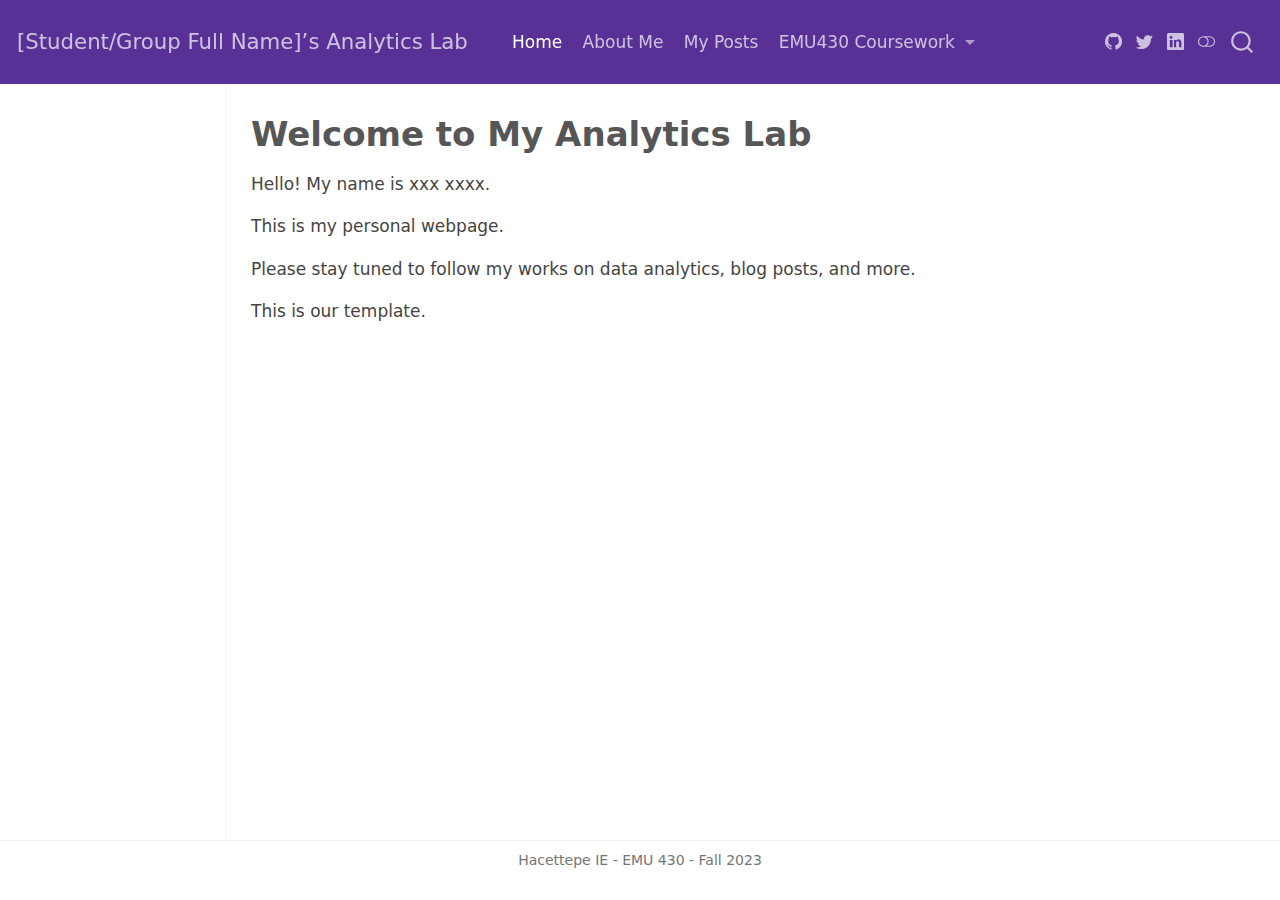
==== docs/index.html @ 48ec23ea "Initial commit" ====
<!DOCTYPE html>
<html xmlns="http://www.w3.org/1999/xhtml" lang="en" xml:lang="en"><head>

<meta charset="utf-8">
<meta name="generator" content="quarto-1.3.450">

<meta name="viewport" content="width=device-width, initial-scale=1.0, user-scalable=yes">


<title>[Student/Group Full Name]’s Analytics Lab - Welcome to My Analytics Lab</title>
<style>
code{white-space: pre-wrap;}
span.smallcaps{font-variant: small-caps;}
div.columns{display: flex; gap: min(4vw, 1.5em);}
div.column{flex: auto; overflow-x: auto;}
div.hanging-indent{margin-left: 1.5em; text-indent: -1.5em;}
ul.task-list{list-style: none;}
ul.task-list li input[type="checkbox"] {
  width: 0.8em;
  margin: 0 0.8em 0.2em -1em; /* quarto-specific, see https://github.com/quarto-dev/quarto-cli/issues/4556 */ 
  vertical-align: middle;
}
</style>


<script src="site_libs/quarto-nav/quarto-nav.js"></script>
<script src="site_libs/quarto-nav/headroom.min.js"></script>
<script src="site_libs/clipboard/clipboard.min.js"></script>
<script src="site_libs/quarto-search/autocomplete.umd.js"></script>
<script src="site_libs/quarto-search/fuse.min.js"></script>
<script src="site_libs/quarto-search/quarto-search.js"></script>
<meta name="quarto:offset" content="./">
<script src="site_libs/quarto-html/quarto.js"></script>
<script src="site_libs/quarto-html/popper.min.js"></script>
<script src="site_libs/quarto-html/tippy.umd.min.js"></script>
<script src="site_libs/quarto-html/anchor.min.js"></script>
<link href="site_libs/quarto-html/tippy.css" rel="stylesheet">
<link href="site_libs/quarto-html/quarto-syntax-highlighting.css" rel="stylesheet" class="quarto-color-scheme" id="quarto-text-highlighting-styles">
<link href="site_libs/quarto-html/quarto-syntax-highlighting-dark.css" rel="prefetch" class="quarto-color-scheme quarto-color-alternate" id="quarto-text-highlighting-styles">
<script src="site_libs/bootstrap/bootstrap.min.js"></script>
<link href="site_libs/bootstrap/bootstrap-icons.css" rel="stylesheet">
<link href="site_libs/bootstrap/bootstrap.min.css" rel="stylesheet" class="quarto-color-scheme" id="quarto-bootstrap" data-mode="light">
<link href="site_libs/bootstrap/bootstrap-dark.min.css" rel="prefetch" class="quarto-color-scheme quarto-color-alternate" id="quarto-bootstrap" data-mode="dark">
<script id="quarto-search-options" type="application/json">{
  "location": "navbar",
  "copy-button": false,
  "collapse-after": 3,
  "panel-placement": "end",
  "type": "overlay",
  "limit": 20,
  "language": {
    "search-no-results-text": "No results",
    "search-matching-documents-text": "matching documents",
    "search-copy-link-title": "Copy link to search",
    "search-hide-matches-text": "Hide additional matches",
    "search-more-match-text": "more match in this document",
    "search-more-matches-text": "more matches in this document",
    "search-clear-button-title": "Clear",
    "search-detached-cancel-button-title": "Cancel",
    "search-submit-button-title": "Submit",
    "search-label": "Search"
  }
}</script>


<link rel="stylesheet" href="styles.css">
</head>

<body class="docked nav-fixed">

<div id="quarto-search-results"></div>
  <header id="quarto-header" class="headroom fixed-top">
    <nav class="navbar navbar-expand-lg navbar-dark ">
      <div class="navbar-container container-fluid">
      <div class="navbar-brand-container">
    <a class="navbar-brand" href="./index.html">
    <span class="navbar-title">[Student/Group Full Name]’s Analytics Lab</span>
    </a>
  </div>
            <div id="quarto-search" class="" title="Search"></div>
          <button class="navbar-toggler" type="button" data-bs-toggle="collapse" data-bs-target="#navbarCollapse" aria-controls="navbarCollapse" aria-expanded="false" aria-label="Toggle navigation" onclick="if (window.quartoToggleHeadroom) { window.quartoToggleHeadroom(); }">
  <span class="navbar-toggler-icon"></span>
</button>
          <div class="collapse navbar-collapse" id="navbarCollapse">
            <ul class="navbar-nav navbar-nav-scroll me-auto">
  <li class="nav-item">
    <a class="nav-link active" href="./index.html" rel="" target="" aria-current="page">
 <span class="menu-text">Home</span></a>
  </li>  
  <li class="nav-item">
    <a class="nav-link" href="./about.html" rel="" target="">
 <span class="menu-text">About Me</span></a>
  </li>  
  <li class="nav-item">
    <a class="nav-link" href="./posts.html" rel="" target="">
 <span class="menu-text">My Posts</span></a>
  </li>  
  <li class="nav-item dropdown ">
    <a class="nav-link dropdown-toggle" href="#" id="nav-menu-emu430-coursework" role="button" data-bs-toggle="dropdown" aria-expanded="false" rel="" target="">
 <span class="menu-text">EMU430 Coursework</span>
    </a>
    <ul class="dropdown-menu" aria-labelledby="nav-menu-emu430-coursework">    
        <li>
    <a class="dropdown-item" href="./assignments.html" rel="" target="">
 <span class="dropdown-text">Assignments</span></a>
  </li>  
        <li>
    <a class="dropdown-item" href="./project.html" rel="" target="">
 <span class="dropdown-text">Project</span></a>
  </li>  
    </ul>
  </li>
</ul>
            <div class="quarto-navbar-tools ms-auto tools-wide">
    <a href="https://twitter.com" rel="" title="" class="quarto-navigation-tool px-1" aria-label=""><i class="bi bi-github"></i></a>
    <a href="https://twitter.com" rel="" title="" class="quarto-navigation-tool px-1" aria-label=""><i class="bi bi-twitter"></i></a>
    <a href="https://linkedin.com" rel="" title="" class="quarto-navigation-tool px-1" aria-label=""><i class="bi bi-linkedin"></i></a>
  <a href="" class="quarto-color-scheme-toggle quarto-navigation-tool  px-1" onclick="window.quartoToggleColorScheme(); return false;" title="Toggle dark mode"><i class="bi"></i></a>
</div>
          </div> <!-- /navcollapse -->
      </div> <!-- /container-fluid -->
    </nav>
</header>
<!-- content -->
<div id="quarto-content" class="quarto-container page-columns page-rows-contents page-layout-article page-navbar">
<!-- sidebar -->
  <nav id="quarto-sidebar" class="sidebar collapse collapse-horizontal sidebar-navigation docked overflow-auto">
    
</nav>
<div id="quarto-sidebar-glass" data-bs-toggle="collapse" data-bs-target="#quarto-sidebar,#quarto-sidebar-glass"></div>
<!-- margin-sidebar -->
    <div id="quarto-margin-sidebar" class="sidebar margin-sidebar">
    </div>
<!-- main -->
<main class="content" id="quarto-document-content">

<header id="title-block-header" class="quarto-title-block default">
<div class="quarto-title">
<h1 class="title">Welcome to My Analytics Lab</h1>
</div>



<div class="quarto-title-meta">

    
  
    
  </div>
  

</header>

<p>Hello! My name is xxx xxxx.</p>
<p>This is my personal webpage.</p>
<p>Please stay tuned to follow my works on data analytics, blog posts, and more.</p>
<p>This is our template.</p>



<a onclick="window.scrollTo(0, 0); return false;" role="button" id="quarto-back-to-top"><i class="bi bi-arrow-up"></i> Back to top</a></main> <!-- /main -->
<script id="quarto-html-after-body" type="application/javascript">
window.document.addEventListener("DOMContentLoaded", function (event) {
  const toggleBodyColorMode = (bsSheetEl) => {
    const mode = bsSheetEl.getAttribute("data-mode");
    const bodyEl = window.document.querySelector("body");
    if (mode === "dark") {
      bodyEl.classList.add("quarto-dark");
      bodyEl.classList.remove("quarto-light");
    } else {
      bodyEl.classList.add("quarto-light");
      bodyEl.classList.remove("quarto-dark");
    }
  }
  const toggleBodyColorPrimary = () => {
    const bsSheetEl = window.document.querySelector("link#quarto-bootstrap");
    if (bsSheetEl) {
      toggleBodyColorMode(bsSheetEl);
    }
  }
  toggleBodyColorPrimary();  
  const disableStylesheet = (stylesheets) => {
    for (let i=0; i < stylesheets.length; i++) {
      const stylesheet = stylesheets[i];
      stylesheet.rel = 'prefetch';
    }
  }
  const enableStylesheet = (stylesheets) => {
    for (let i=0; i < stylesheets.length; i++) {
      const stylesheet = stylesheets[i];
      stylesheet.rel = 'stylesheet';
    }
  }
  const manageTransitions = (selector, allowTransitions) => {
    const els = window.document.querySelectorAll(selector);
    for (let i=0; i < els.length; i++) {
      const el = els[i];
      if (allowTransitions) {
        el.classList.remove('notransition');
      } else {
        el.classList.add('notransition');
      }
    }
  }
  const toggleColorMode = (alternate) => {
    // Switch the stylesheets
    const alternateStylesheets = window.document.querySelectorAll('link.quarto-color-scheme.quarto-color-alternate');
    manageTransitions('#quarto-margin-sidebar .nav-link', false);
    if (alternate) {
      enableStylesheet(alternateStylesheets);
      for (const sheetNode of alternateStylesheets) {
        if (sheetNode.id === "quarto-bootstrap") {
          toggleBodyColorMode(sheetNode);
        }
      }
    } else {
      disableStylesheet(alternateStylesheets);
      toggleBodyColorPrimary();
    }
    manageTransitions('#quarto-margin-sidebar .nav-link', true);
    // Switch the toggles
    const toggles = window.document.querySelectorAll('.quarto-color-scheme-toggle');
    for (let i=0; i < toggles.length; i++) {
      const toggle = toggles[i];
      if (toggle) {
        if (alternate) {
          toggle.classList.add("alternate");     
        } else {
          toggle.classList.remove("alternate");
        }
      }
    }
    // Hack to workaround the fact that safari doesn't
    // properly recolor the scrollbar when toggling (#1455)
    if (navigator.userAgent.indexOf('Safari') > 0 && navigator.userAgent.indexOf('Chrome') == -1) {
      manageTransitions("body", false);
      window.scrollTo(0, 1);
      setTimeout(() => {
        window.scrollTo(0, 0);
        manageTransitions("body", true);
      }, 40);  
    }
  }
  const isFileUrl = () => { 
    return window.location.protocol === 'file:';
  }
  const hasAlternateSentinel = () => {  
    let styleSentinel = getColorSchemeSentinel();
    if (styleSentinel !== null) {
      return styleSentinel === "alternate";
    } else {
      return false;
    }
  }
  const setStyleSentinel = (alternate) => {
    const value = alternate ? "alternate" : "default";
    if (!isFileUrl()) {
      window.localStorage.setItem("quarto-color-scheme", value);
    } else {
      localAlternateSentinel = value;
    }
  }
  const getColorSchemeSentinel = () => {
    if (!isFileUrl()) {
      const storageValue = window.localStorage.getItem("quarto-color-scheme");
      return storageValue != null ? storageValue : localAlternateSentinel;
    } else {
      return localAlternateSentinel;
    }
  }
  let localAlternateSentinel = 'default';
  // Dark / light mode switch
  window.quartoToggleColorScheme = () => {
    // Read the current dark / light value 
    let toAlternate = !hasAlternateSentinel();
    toggleColorMode(toAlternate);
    setStyleSentinel(toAlternate);
  };
  // Ensure there is a toggle, if there isn't float one in the top right
  if (window.document.querySelector('.quarto-color-scheme-toggle') === null) {
    const a = window.document.createElement('a');
    a.classList.add('top-right');
    a.classList.add('quarto-color-scheme-toggle');
    a.href = "";
    a.onclick = function() { try { window.quartoToggleColorScheme(); } catch {} return false; };
    const i = window.document.createElement("i");
    i.classList.add('bi');
    a.appendChild(i);
    window.document.body.appendChild(a);
  }
  // Switch to dark mode if need be
  if (hasAlternateSentinel()) {
    toggleColorMode(true);
  } else {
    toggleColorMode(false);
  }
  const icon = "";
  const anchorJS = new window.AnchorJS();
  anchorJS.options = {
    placement: 'right',
    icon: icon
  };
  anchorJS.add('.anchored');
  const isCodeAnnotation = (el) => {
    for (const clz of el.classList) {
      if (clz.startsWith('code-annotation-')) {                     
        return true;
      }
    }
    return false;
  }
  const clipboard = new window.ClipboardJS('.code-copy-button', {
    text: function(trigger) {
      const codeEl = trigger.previousElementSibling.cloneNode(true);
      for (const childEl of codeEl.children) {
        if (isCodeAnnotation(childEl)) {
          childEl.remove();
        }
      }
      return codeEl.innerText;
    }
  });
  clipboard.on('success', function(e) {
    // button target
    const button = e.trigger;
    // don't keep focus
    button.blur();
    // flash "checked"
    button.classList.add('code-copy-button-checked');
    var currentTitle = button.getAttribute("title");
    button.setAttribute("title", "Copied!");
    let tooltip;
    if (window.bootstrap) {
      button.setAttribute("data-bs-toggle", "tooltip");
      button.setAttribute("data-bs-placement", "left");
      button.setAttribute("data-bs-title", "Copied!");
      tooltip = new bootstrap.Tooltip(button, 
        { trigger: "manual", 
          customClass: "code-copy-button-tooltip",
          offset: [0, -8]});
      tooltip.show();    
    }
    setTimeout(function() {
      if (tooltip) {
        tooltip.hide();
        button.removeAttribute("data-bs-title");
        button.removeAttribute("data-bs-toggle");
        button.removeAttribute("data-bs-placement");
      }
      button.setAttribute("title", currentTitle);
      button.classList.remove('code-copy-button-checked');
    }, 1000);
    // clear code selection
    e.clearSelection();
  });
  function tippyHover(el, contentFn) {
    const config = {
      allowHTML: true,
      content: contentFn,
      maxWidth: 500,
      delay: 100,
      arrow: false,
      appendTo: function(el) {
          return el.parentElement;
      },
      interactive: true,
      interactiveBorder: 10,
      theme: 'quarto',
      placement: 'bottom-start'
    };
    window.tippy(el, config); 
  }
  const noterefs = window.document.querySelectorAll('a[role="doc-noteref"]');
  for (var i=0; i<noterefs.length; i++) {
    const ref = noterefs[i];
    tippyHover(ref, function() {
      // use id or data attribute instead here
      let href = ref.getAttribute('data-footnote-href') || ref.getAttribute('href');
      try { href = new URL(href).hash; } catch {}
      const id = href.replace(/^#\/?/, "");
      const note = window.document.getElementById(id);
      return note.innerHTML;
    });
  }
      let selectedAnnoteEl;
      const selectorForAnnotation = ( cell, annotation) => {
        let cellAttr = 'data-code-cell="' + cell + '"';
        let lineAttr = 'data-code-annotation="' +  annotation + '"';
        const selector = 'span[' + cellAttr + '][' + lineAttr + ']';
        return selector;
      }
      const selectCodeLines = (annoteEl) => {
        const doc = window.document;
        const targetCell = annoteEl.getAttribute("data-target-cell");
        const targetAnnotation = annoteEl.getAttribute("data-target-annotation");
        const annoteSpan = window.document.querySelector(selectorForAnnotation(targetCell, targetAnnotation));
        const lines = annoteSpan.getAttribute("data-code-lines").split(",");
        const lineIds = lines.map((line) => {
          return targetCell + "-" + line;
        })
        let top = null;
        let height = null;
        let parent = null;
        if (lineIds.length > 0) {
            //compute the position of the single el (top and bottom and make a div)
            const el = window.document.getElementById(lineIds[0]);
            top = el.offsetTop;
            height = el.offsetHeight;
            parent = el.parentElement.parentElement;
          if (lineIds.length > 1) {
            const lastEl = window.document.getElementById(lineIds[lineIds.length - 1]);
            const bottom = lastEl.offsetTop + lastEl.offsetHeight;
            height = bottom - top;
          }
          if (top !== null && height !== null && parent !== null) {
            // cook up a div (if necessary) and position it 
            let div = window.document.getElementById("code-annotation-line-highlight");
            if (div === null) {
              div = window.document.createElement("div");
              div.setAttribute("id", "code-annotation-line-highlight");
              div.style.position = 'absolute';
              parent.appendChild(div);
            }
            div.style.top = top - 2 + "px";
            div.style.height = height + 4 + "px";
            let gutterDiv = window.document.getElementById("code-annotation-line-highlight-gutter");
            if (gutterDiv === null) {
              gutterDiv = window.document.createElement("div");
              gutterDiv.setAttribute("id", "code-annotation-line-highlight-gutter");
              gutterDiv.style.position = 'absolute';
              const codeCell = window.document.getElementById(targetCell);
              const gutter = codeCell.querySelector('.code-annotation-gutter');
              gutter.appendChild(gutterDiv);
            }
            gutterDiv.style.top = top - 2 + "px";
            gutterDiv.style.height = height + 4 + "px";
          }
          selectedAnnoteEl = annoteEl;
        }
      };
      const unselectCodeLines = () => {
        const elementsIds = ["code-annotation-line-highlight", "code-annotation-line-highlight-gutter"];
        elementsIds.forEach((elId) => {
          const div = window.document.getElementById(elId);
          if (div) {
            div.remove();
          }
        });
        selectedAnnoteEl = undefined;
      };
      // Attach click handler to the DT
      const annoteDls = window.document.querySelectorAll('dt[data-target-cell]');
      for (const annoteDlNode of annoteDls) {
        annoteDlNode.addEventListener('click', (event) => {
          const clickedEl = event.target;
          if (clickedEl !== selectedAnnoteEl) {
            unselectCodeLines();
            const activeEl = window.document.querySelector('dt[data-target-cell].code-annotation-active');
            if (activeEl) {
              activeEl.classList.remove('code-annotation-active');
            }
            selectCodeLines(clickedEl);
            clickedEl.classList.add('code-annotation-active');
          } else {
            // Unselect the line
            unselectCodeLines();
            clickedEl.classList.remove('code-annotation-active');
          }
        });
      }
  const findCites = (el) => {
    const parentEl = el.parentElement;
    if (parentEl) {
      const cites = parentEl.dataset.cites;
      if (cites) {
        return {
          el,
          cites: cites.split(' ')
        };
      } else {
        return findCites(el.parentElement)
      }
    } else {
      return undefined;
    }
  };
  var bibliorefs = window.document.querySelectorAll('a[role="doc-biblioref"]');
  for (var i=0; i<bibliorefs.length; i++) {
    const ref = bibliorefs[i];
    const citeInfo = findCites(ref);
    if (citeInfo) {
      tippyHover(citeInfo.el, function() {
        var popup = window.document.createElement('div');
        citeInfo.cites.forEach(function(cite) {
          var citeDiv = window.document.createElement('div');
          citeDiv.classList.add('hanging-indent');
          citeDiv.classList.add('csl-entry');
          var biblioDiv = window.document.getElementById('ref-' + cite);
          if (biblioDiv) {
            citeDiv.innerHTML = biblioDiv.innerHTML;
          }
          popup.appendChild(citeDiv);
        });
        return popup.innerHTML;
      });
    }
  }
});
</script>
</div> <!-- /content -->
<footer class="footer">
  <div class="nav-footer">
    <div class="nav-footer-left">
      &nbsp;
    </div>   
    <div class="nav-footer-center">Hacettepe IE - EMU 430 - Fall 2023</div>
    <div class="nav-footer-right">
      &nbsp;
    </div>
  </div>
</footer>



</body></html>
---- docs/site_libs/quarto-html/tippy.css ----
.tippy-box[data-animation=fade][data-state=hidden]{opacity:0}[data-tippy-root]{max-width:calc(100vw - 10px)}.tippy-box{position:relative;background-color:#333;color:#fff;border-radius:4px;font-size:14px;line-height:1.4;white-space:normal;outline:0;transition-property:transform,visibility,opacity}.tippy-box[data-placement^=top]>.tippy-arrow{bottom:0}.tippy-box[data-placement^=top]>.tippy-arrow:before{bottom:-7px;left:0;border-width:8px 8px 0;border-top-color:initial;transform-origin:center top}.tippy-box[data-placement^=bottom]>.tippy-arrow{top:0}.tippy-box[data-placement^=bottom]>.tippy-arrow:before{top:-7px;left:0;border-width:0 8px 8px;border-bottom-color:initial;transform-origin:center bottom}.tippy-box[data-placement^=left]>.tippy-arrow{right:0}.tippy-box[data-placement^=left]>.tippy-arrow:before{border-width:8px 0 8px 8px;border-left-color:initial;right:-7px;transform-origin:center left}.tippy-box[data-placement^=right]>.tippy-arrow{left:0}.tippy-box[data-placement^=right]>.tippy-arrow:before{left:-7px;border-width:8px 8px 8px 0;border-right-color:initial;transform-origin:center right}.tippy-box[data-inertia][data-state=visible]{transition-timing-function:cubic-bezier(.54,1.5,.38,1.11)}.tippy-arrow{width:16px;height:16px;color:#333}.tippy-arrow:before{content:"";position:absolute;border-color:transparent;border-style:solid}.tippy-content{position:relative;padding:5px 9px;z-index:1}
---- docs/site_libs/quarto-html/quarto-syntax-highlighting.css ----
/* quarto syntax highlight colors */
:root {
  --quarto-hl-ot-color: #003B4F;
  --quarto-hl-at-color: #657422;
  --quarto-hl-ss-color: #20794D;
  --quarto-hl-an-color: #5E5E5E;
  --quarto-hl-fu-color: #4758AB;
  --quarto-hl-st-color: #20794D;
  --quarto-hl-cf-color: #003B4F;
  --quarto-hl-op-color: #5E5E5E;
  --quarto-hl-er-color: #AD0000;
  --quarto-hl-bn-color: #AD0000;
  --quarto-hl-al-color: #AD0000;
  --quarto-hl-va-color: #111111;
  --quarto-hl-bu-color: inherit;
  --quarto-hl-ex-color: inherit;
  --quarto-hl-pp-color: #AD0000;
  --quarto-hl-in-color: #5E5E5E;
  --quarto-hl-vs-color: #20794D;
  --quarto-hl-wa-color: #5E5E5E;
  --quarto-hl-do-color: #5E5E5E;
  --quarto-hl-im-color: #00769E;
  --quarto-hl-ch-color: #20794D;
  --quarto-hl-dt-color: #AD0000;
  --quarto-hl-fl-color: #AD0000;
  --quarto-hl-co-color: #5E5E5E;
  --quarto-hl-cv-color: #5E5E5E;
  --quarto-hl-cn-color: #8f5902;
  --quarto-hl-sc-color: #5E5E5E;
  --quarto-hl-dv-color: #AD0000;
  --quarto-hl-kw-color: #003B4F;
}

/* other quarto variables */
:root {
  --quarto-font-monospace: SFMono-Regular, Menlo, Monaco, Consolas, "Liberation Mono", "Courier New", monospace;
}

pre > code.sourceCode > span {
  color: #003B4F;
}

code span {
  color: #003B4F;
}

code.sourceCode > span {
  color: #003B4F;
}

div.sourceCode,
div.sourceCode pre.sourceCode {
  color: #003B4F;
}

code span.ot {
  color: #003B4F;
  font-style: inherit;
}

code span.at {
  color: #657422;
  font-style: inherit;
}

code span.ss {
  color: #20794D;
  font-style: inherit;
}

code span.an {
  color: #5E5E5E;
  font-style: inherit;
}

code span.fu {
  color: #4758AB;
  font-style: inherit;
}

code span.st {
  color: #20794D;
  font-style: inherit;
}

code span.cf {
  color: #003B4F;
  font-style: inherit;
}

code span.op {
  color: #5E5E5E;
  font-style: inherit;
}

code span.er {
  color: #AD0000;
  font-style: inherit;
}

code span.bn {
  color: #AD0000;
  font-style: inherit;
}

code span.al {
  color: #AD0000;
  font-style: inherit;
}

code span.va {
  color: #111111;
  font-style: inherit;
}

code span.bu {
  font-style: inherit;
}

code span.ex {
  font-style: inherit;
}

code span.pp {
  color: #AD0000;
  font-style: inherit;
}

code span.in {
  color: #5E5E5E;
  font-style: inherit;
}

code span.vs {
  color: #20794D;
  font-style: inherit;
}

code span.wa {
  color: #5E5E5E;
  font-style: italic;
}

code span.do {
  color: #5E5E5E;
  font-style: italic;
}

code span.im {
  color: #00769E;
  font-style: inherit;
}

code span.ch {
  color: #20794D;
  font-style: inherit;
}

code span.dt {
  color: #AD0000;
  font-style: inherit;
}

code span.fl {
  color: #AD0000;
  font-style: inherit;
}

code span.co {
  color: #5E5E5E;
  font-style: inherit;
}

code span.cv {
  color: #5E5E5E;
  font-style: italic;
}

code span.cn {
  color: #8f5902;
  font-style: inherit;
}

code span.sc {
  color: #5E5E5E;
  font-style: inherit;
}

code span.dv {
  color: #AD0000;
  font-style: inherit;
}

code span.kw {
  color: #003B4F;
  font-style: inherit;
}

.prevent-inlining {
  content: "</";
}

/*# sourceMappingURL=debc5d5d77c3f9108843748ff7464032.css.map */
---- docs/site_libs/quarto-html/quarto-syntax-highlighting-dark.css ----
/* quarto syntax highlight colors */
:root {
  --quarto-hl-al-color: #f07178;
  --quarto-hl-an-color: #d4d0ab;
  --quarto-hl-at-color: #00e0e0;
  --quarto-hl-bn-color: #d4d0ab;
  --quarto-hl-bu-color: #abe338;
  --quarto-hl-ch-color: #abe338;
  --quarto-hl-co-color: #f8f8f2;
  --quarto-hl-cv-color: #ffd700;
  --quarto-hl-cn-color: #ffd700;
  --quarto-hl-cf-color: #ffa07a;
  --quarto-hl-dt-color: #ffa07a;
  --quarto-hl-dv-color: #d4d0ab;
  --quarto-hl-do-color: #f8f8f2;
  --quarto-hl-er-color: #f07178;
  --quarto-hl-ex-color: #00e0e0;
  --quarto-hl-fl-color: #d4d0ab;
  --quarto-hl-fu-color: #ffa07a;
  --quarto-hl-im-color: #abe338;
  --quarto-hl-in-color: #d4d0ab;
  --quarto-hl-kw-color: #ffa07a;
  --quarto-hl-op-color: #ffa07a;
  --quarto-hl-ot-color: #00e0e0;
  --quarto-hl-pp-color: #dcc6e0;
  --quarto-hl-re-color: #00e0e0;
  --quarto-hl-sc-color: #abe338;
  --quarto-hl-ss-color: #abe338;
  --quarto-hl-st-color: #abe338;
  --quarto-hl-va-color: #00e0e0;
  --quarto-hl-vs-color: #abe338;
  --quarto-hl-wa-color: #dcc6e0;
}

/* other quarto variables */
:root {
  --quarto-font-monospace: SFMono-Regular, Menlo, Monaco, Consolas, "Liberation Mono", "Courier New", monospace;
}

code span.al {
  background-color: #2a0f15;
  font-weight: bold;
  color: #f07178;
}

code span.an {
  color: #d4d0ab;
}

code span.at {
  color: #00e0e0;
}

code span.bn {
  color: #d4d0ab;
}

code span.bu {
  color: #abe338;
}

code span.ch {
  color: #abe338;
}

code span.co {
  font-style: italic;
  color: #f8f8f2;
}

code span.cv {
  color: #ffd700;
}

code span.cn {
  color: #ffd700;
}

code span.cf {
  font-weight: bold;
  color: #ffa07a;
}

code span.dt {
  color: #ffa07a;
}

code span.dv {
  color: #d4d0ab;
}

code span.do {
  color: #f8f8f2;
}

code span.er {
  color: #f07178;
  text-decoration: underline;
}

code span.ex {
  font-weight: bold;
  color: #00e0e0;
}

code span.fl {
  color: #d4d0ab;
}

code span.fu {
  color: #ffa07a;
}

code span.im {
  color: #abe338;
}

code span.in {
  color: #d4d0ab;
}

code span.kw {
  font-weight: bold;
  color: #ffa07a;
}

pre > code.sourceCode > span {
  color: #f8f8f2;
}

code span {
  color: #f8f8f2;
}

code.sourceCode > span {
  color: #f8f8f2;
}

div.sourceCode,
div.sourceCode pre.sourceCode {
  color: #f8f8f2;
}

code span.op {
  color: #ffa07a;
}

code span.ot {
  color: #00e0e0;
}

code span.pp {
  color: #dcc6e0;
}

code span.re {
  background-color: #f8f8f2;
  color: #00e0e0;
}

code span.sc {
  color: #abe338;
}

code span.ss {
  color: #abe338;
}

code span.st {
  color: #abe338;
}

code span.va {
  color: #00e0e0;
}

code span.vs {
  color: #abe338;
}

code span.wa {
  color: #dcc6e0;
}

.prevent-inlining {
  content: "</";
}

/*# sourceMappingURL=935a306eefa94366c21e1a970dddb765.css.map */
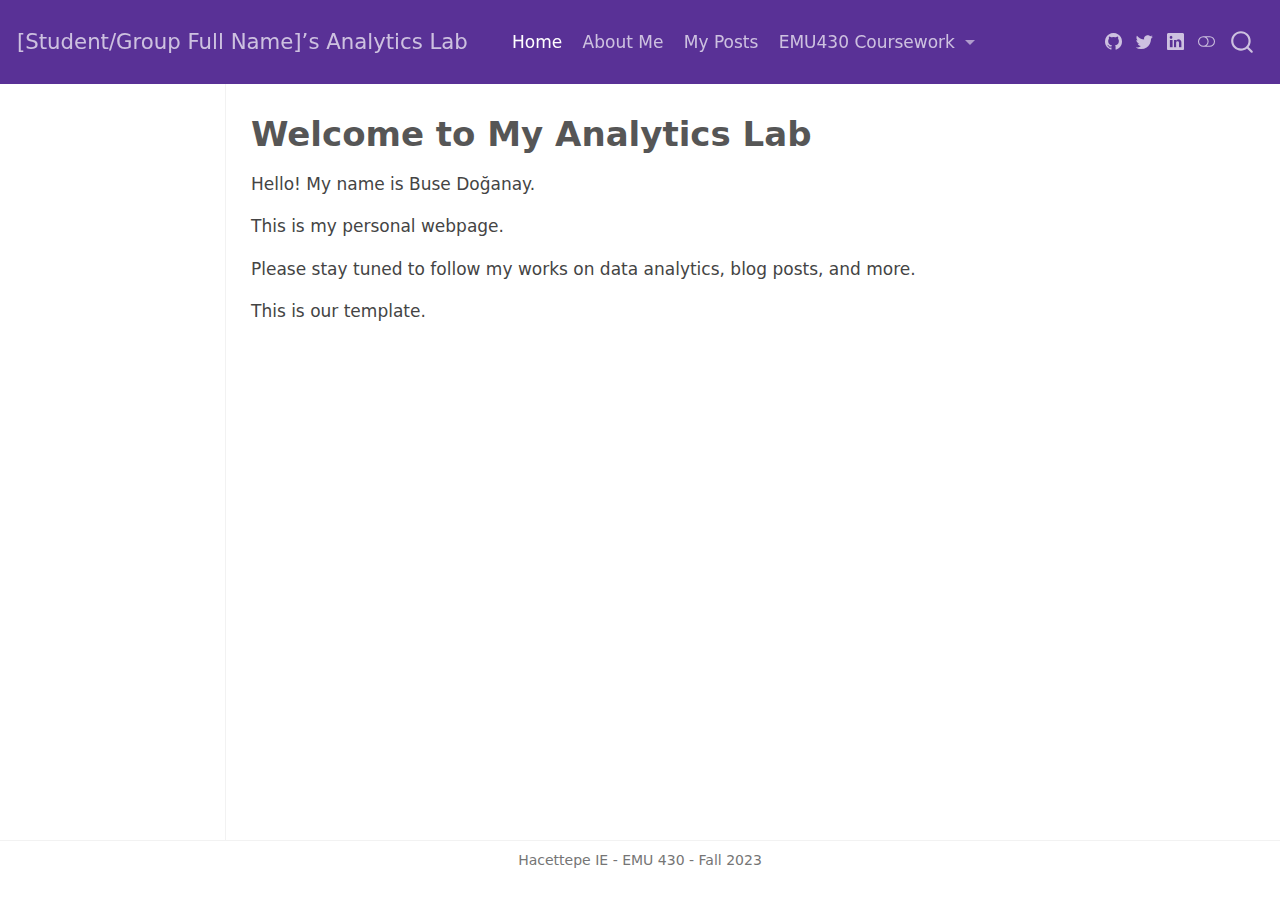
==== commit 74355667: "deneme" ====
--- a/docs/index.html
+++ b/docs/index.html
@@ -2,7 +2,7 @@
 <html xmlns="http://www.w3.org/1999/xhtml" lang="en" xml:lang="en"><head>
 
 <meta charset="utf-8">
-<meta name="generator" content="quarto-1.3.450">
+<meta name="generator" content="quarto-1.3.433">
 
 <meta name="viewport" content="width=device-width, initial-scale=1.0, user-scalable=yes">
 
@@ -151,7 +151,7 @@
 
 </header>
 
-<p>Hello! My name is xxx xxxx.</p>
+<p>Hello! My name is Buse Doğanay.</p>
 <p>This is my personal webpage.</p>
 <p>Please stay tuned to follow my works on data analytics, blog posts, and more.</p>
 <p>This is our template.</p>
